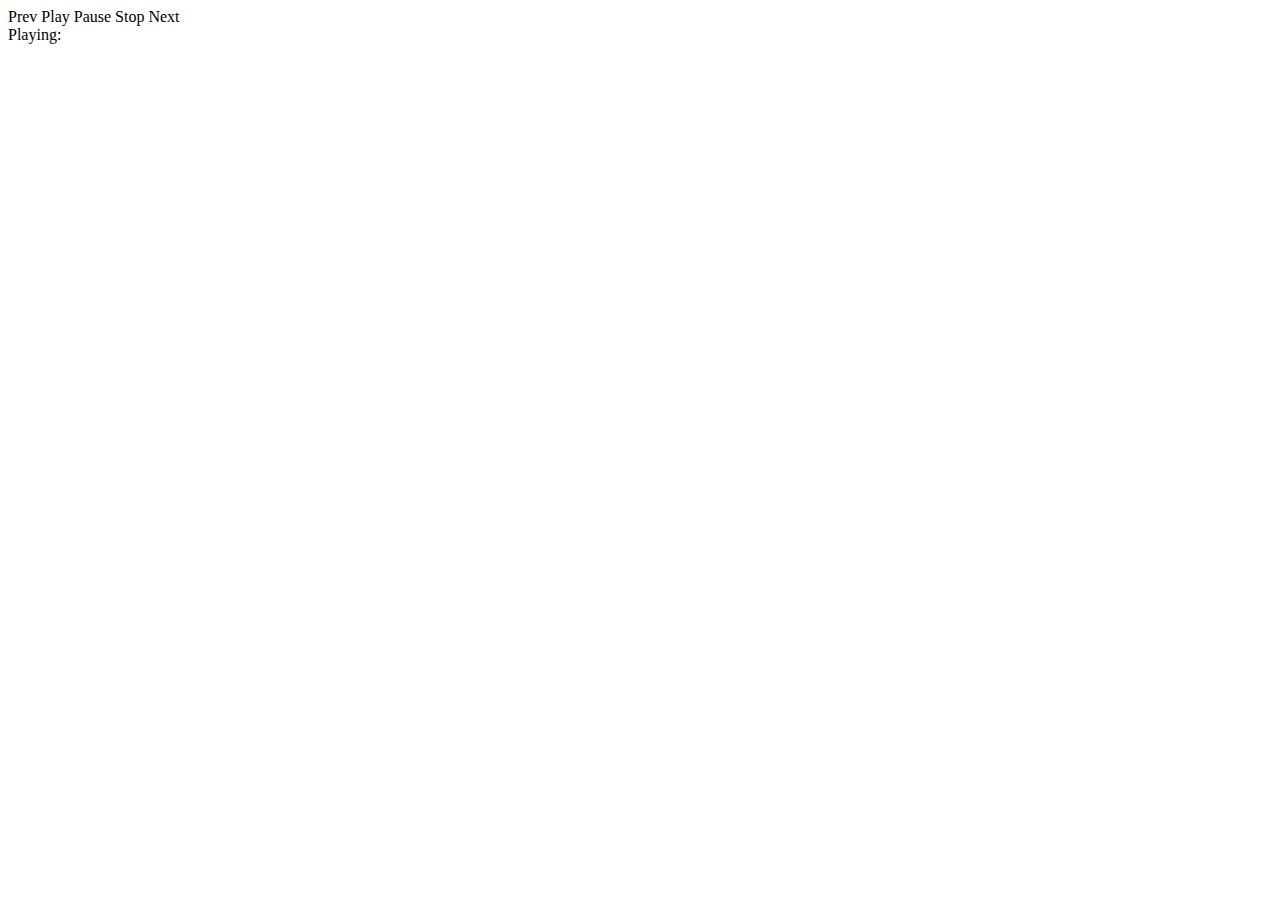
==== root/index.html @ 6ecc7477 "novo" ====
<!doctype html>
<html lang="pt-br">
<head>
   <meta charset="utf-8" />
   <title>jPlayer Tutorial</title>

</head>
<body>
   <div class="top-bar">
       <div class="container">
           <div class="player-controls">
               <span class="player-prev">Prev</span>
               <span class="player-play">Play</span>
               <span class="player-pause">Pause</span>
               <span class="player-stop">Stop</span>
               <span class="player-next">Next</span>
           </div>
           <div class="player"></div>
           <div class="player-timeline">
               <div class="player-timeline-control"></div>
           </div>
           <div class="player-display">
               Playing: <span class="player-current-track"></span>
           </div>
       </div>
   </div>
</body>
</html>
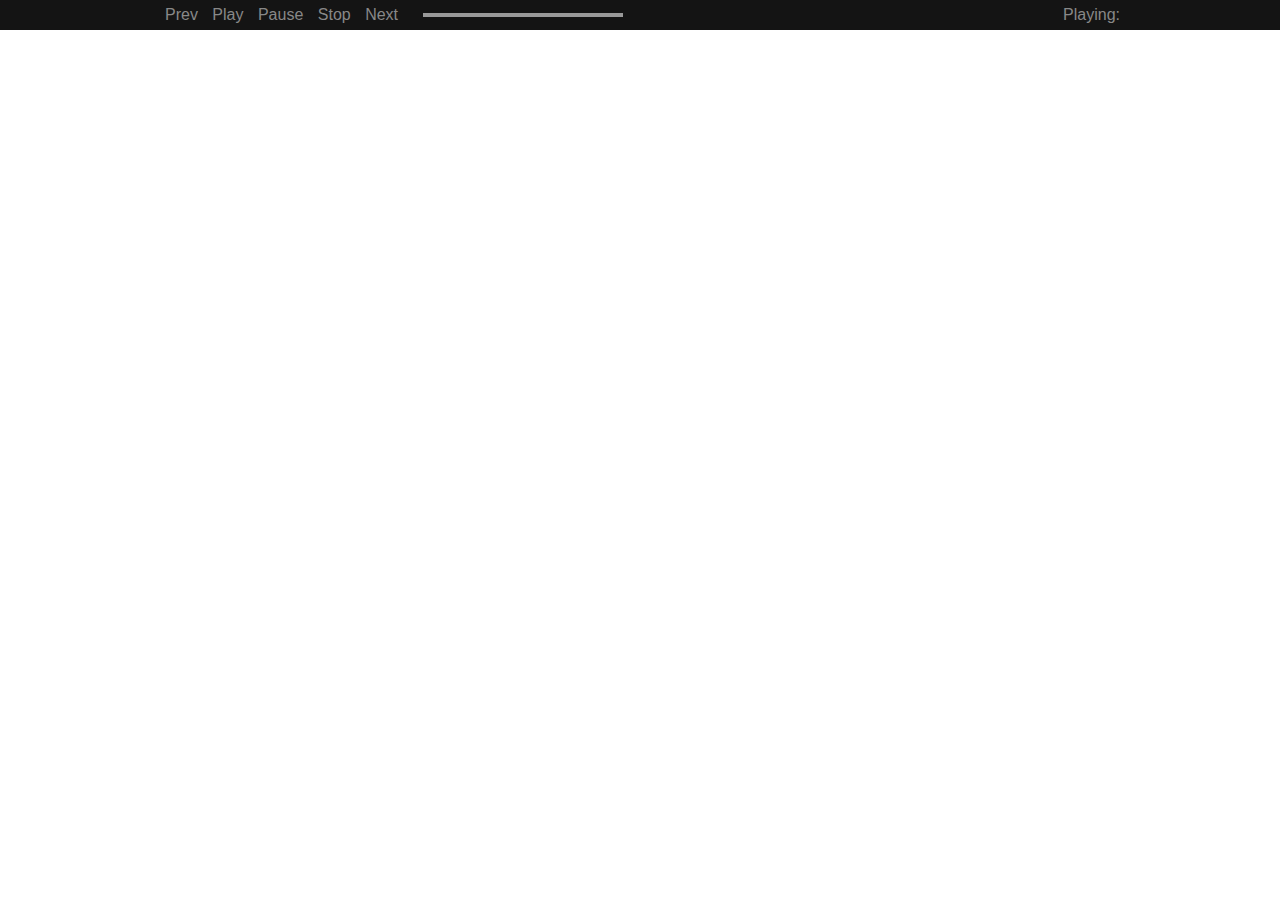
==== commit a91fa116: "Update index.html" ====
--- a/root/index.html
+++ b/root/index.html
@@ -3,7 +3,9 @@
 <head>
    <meta charset="utf-8" />
    <title>jPlayer Tutorial</title>
+   <link rel="stylesheet" href="css/default.css"/>
 
+   <script src="https://ajax.googleapis.com/ajax/libs/jquery/3.6.0/jquery.min.js"></script>
 </head>
 <body>
    <div class="top-bar">
--- a/root/css/default.css
+++ b/root/css/default.css
@@ -0,0 +1,52 @@
+body {
+    padding: 0;
+    margin: 0;
+    font-family: sans-serif;
+ }
+
+ .container {
+    margin: auto;
+    width: 960px;
+ }
+ .top-bar{
+    width: 100%;
+    height: 30px;
+    background: #141414;
+    color: #888;
+    line-height: 30px;
+ }
+ .top-bar .player-controls {
+    float: left;
+ }
+ .top-bar .player-controls span{
+    cursor: pointer;
+    padding: 0 5px;
+    -webkit-transition: all linear 0.2s;
+ }
+ .top-bar .player-controls span:hover {
+    color: #EEE;
+ }
+ .top-bar .player-display {
+    float: left;
+    float: right;
+    margin-left: 50px;
+ }
+ .top-bar .player-display .player-current-track {
+    color: white;
+ }
+ .top-bar .player {
+    float: left;
+ }
+ .top-bar .player-timeline {
+    float: left;
+    max-width: 200px;
+    width: 200px;
+    height: 4px;
+    margin-top: 13px;
+    background: #555;
+    margin-left: 20px;
+ }
+ .top-bar .player-timeline-control {
+    height: 4px;
+    background: #999;
+ }